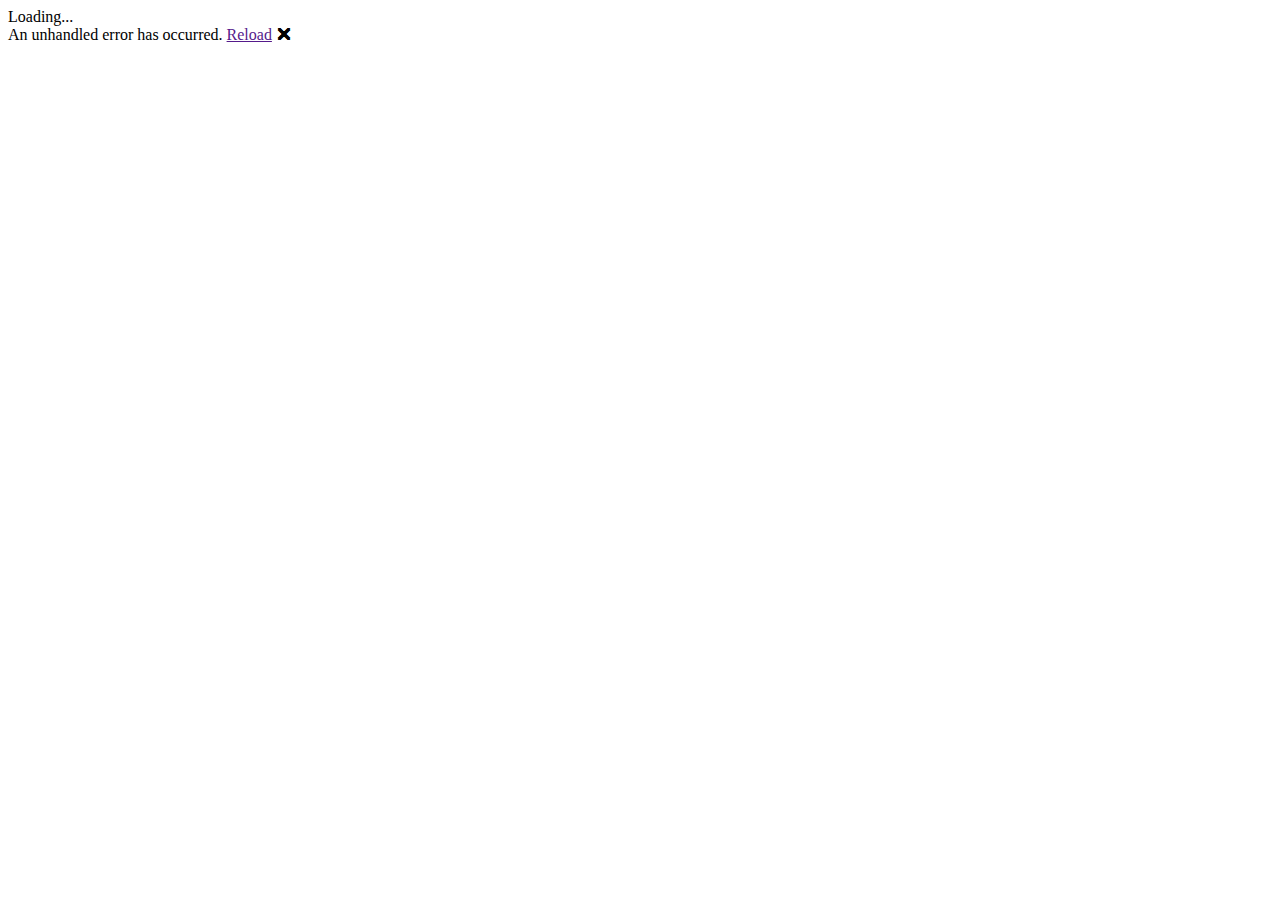
==== src/wwwroot/index.html @ 7ec90fc7 "first commit" ====
<!DOCTYPE html>
<html lang="en">

<head>
    <meta charset="utf-8" />
    <title>src</title>
    <base href="/" />
    <link href="css/app.css" rel="stylesheet" />
    
    <!-- If you add any scoped CSS files, uncomment the following to load them
    <link href="src.styles.css" rel="stylesheet" /> -->
</head>

<body>
    <div id="app">Loading...</div>

    <div id="blazor-error-ui">
        An unhandled error has occurred.
        <a href="" class="reload">Reload</a>
        <a class="dismiss">🗙</a>
    </div>
    <script src="_framework/blazor.webassembly.js"></script>
</body>

</html>
---- src/wwwroot/css/app.css ----
h1:focus {
    outline: none;
}

#blazor-error-ui {
    background: lightyellow;
    bottom: 0;
    box-shadow: 0 -1px 2px rgba(0, 0, 0, 0.2);
    display: none;
    left: 0;
    padding: 0.6rem 1.25rem 0.7rem 1.25rem;
    position: fixed;
    width: 100%;
    z-index: 1000;
}

    #blazor-error-ui .dismiss {
        cursor: pointer;
        position: absolute;
        right: 0.75rem;
        top: 0.5rem;
    }

.blazor-error-boundary {
    background: url([data-uri]) no-repeat 1rem/1.8rem, #b32121;
    padding: 1rem 1rem 1rem 3.7rem;
    color: white;
}

    .blazor-error-boundary::after {
        content: "An error has occurred."
    }
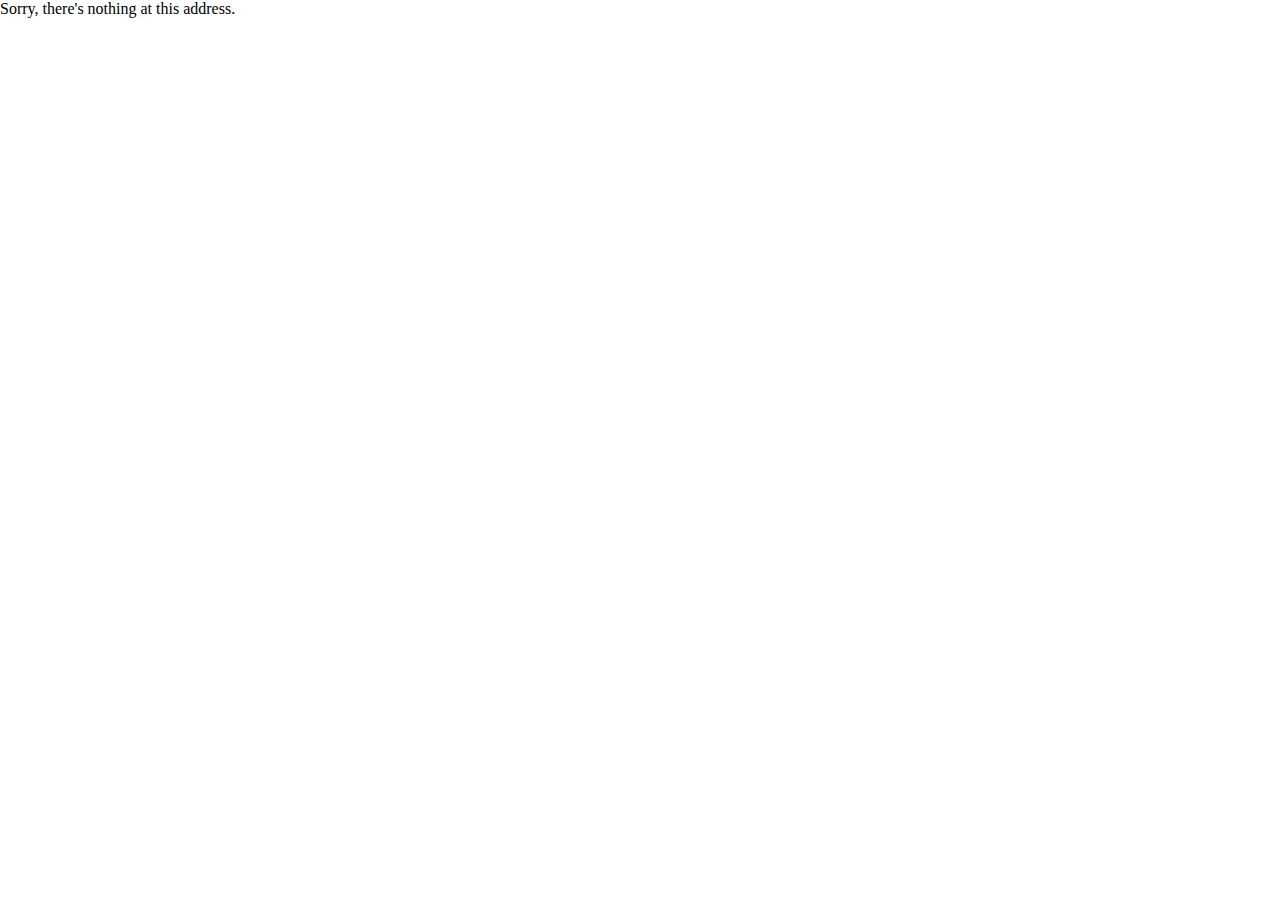
==== commit 8d5d541b: "first storage implementation" ====
--- a/src/wwwroot/index.html
+++ b/src/wwwroot/index.html
@@ -3,12 +3,23 @@
 
 <head>
     <meta charset="utf-8" />
-    <title>src</title>
+    <title>Notepad minus minus</title>
     <base href="/" />
     <link href="css/app.css" rel="stylesheet" />
-    
+    <link href="https://fonts.googleapis.com/css?family=Roboto:300,400,500,700&display=swap" rel="stylesheet" />
+    <link href="_content/MudBlazor/MudBlazor.min.css" rel="stylesheet" />
+    <link rel="apple-touch-icon" sizes="180x180" href="apple-touch-icon.png">
+    <link rel="icon" type="image/png" sizes="32x32" href="favicon-32x32.png">
+    <link rel="icon" type="image/png" sizes="16x16" href="favicon-16x16.png">
+    <link rel="manifest" href="site.webmanifest">
     <!-- If you add any scoped CSS files, uncomment the following to load them
     <link href="src.styles.css" rel="stylesheet" /> -->
+    <style>
+        html,
+        body {
+            overflow-x: hidden;
+        }
+    </style>
 </head>
 
 <body>
@@ -20,6 +31,7 @@
         <a class="dismiss">🗙</a>
     </div>
     <script src="_framework/blazor.webassembly.js"></script>
+    <script src="_content/MudBlazor/MudBlazor.min.js"></script>
 </body>
 
-</html>
+</html>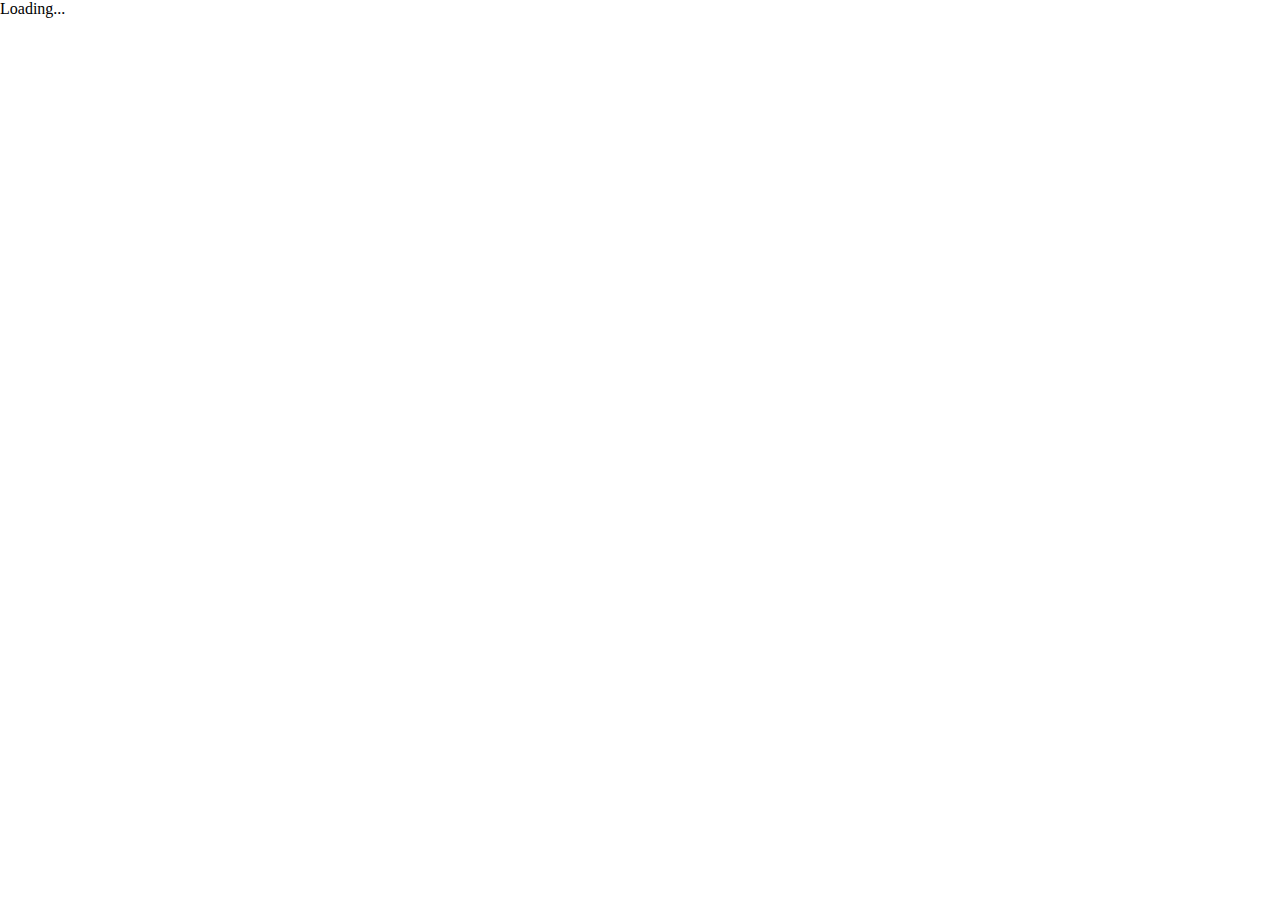
==== commit 49523318: "dynamic rows in textarea" ====
--- a/src/wwwroot/index.html
+++ b/src/wwwroot/index.html
@@ -32,6 +32,7 @@
     </div>
     <script src="_framework/blazor.webassembly.js"></script>
     <script src="_content/MudBlazor/MudBlazor.min.js"></script>
+    <script src="tabs.js"></script>
 </body>
 
 </html>